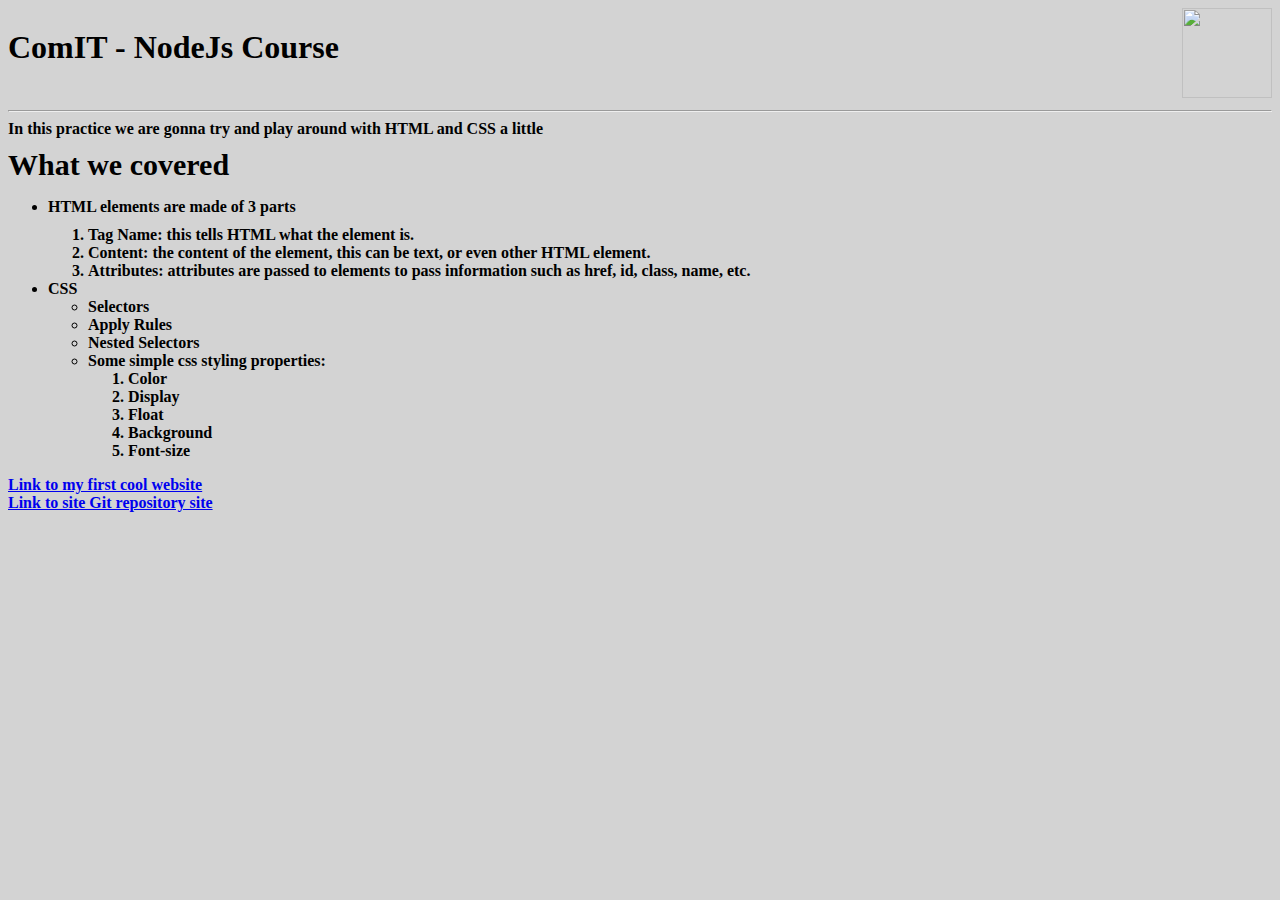
==== index.html @ 358203c3 "first commit" ====
<!DOCTYPE html>
<html>
    <head>
        <title>Practice Html</title>
        <link rel="icon" type="image/x-icon" href="../my-first-html/favicon.ico">
        <link rel="stylesheet" href="style.css" type="text/css">
    </head>
    <body>
        <div id="header-container">
            <div class="header-text">
                <h1>ComIT - NodeJs Course</h1>
            </div>
            <div class="header-pic">
                <img class="img-banner" src="../my-first-html/nodejs-body-text.png" />
            </div>
        </div>
        <hr>
        <div>
            <span>In this practice we are gonna try and play around with HTML and CSS a little</span>
        </div>
        <div>
            <h4>What we covered</h4>
        </div>
        <div>
            <ul>
                <li id="list-head">HTML elements are made of 3 parts</li>
                    <ol>
                        <li>Tag Name: this tells HTML what the element is.</li>
                        <li>Content: the content of the element, this can be text, or even other HTML element.</li>
                        <li>Attributes: attributes are passed to elements to pass information such as href, id, class, name, etc.</li>
                    </ol>
                <li>CSS</li>
                    <ul>
                        <li>Selectors</li>
                        <li>Apply Rules</li>
                        <li>Nested Selectors</li>
                        <li>Some simple css styling properties:</li>
                            <ol>
                                <li>Color</li>
                                <li>Display</li>
                                <li>Float</li>
                                <li>Background</li>
                                <li>Font-size</li>
                            </ol>
                    </ul>
            </ul>
        </div>
        <div>
            <a target="_blank" href="https://avnerarik.github.io/my-first-site/">Link to my first cool website</a>
            <br>
            <a target="_blank" href="https://avnerarik.github.">Link to site Git repository site</a>
        </div>
    </body>
</html>
---- style.css ----
body {
    background-color: lightgray;
    font-weight: 600;
}

#header-container {
    display: flex;
    justify-content: space-around;
}

.header-text {
    flex: 1;
    vertical-align: middle;
}

.header-pic {
    flex: 1;
    text-align: end;
}

h4 {
    font-size:30px;
    margin-top: 10px;
    margin-bottom: 10px;
}

.img-banner {
    width: 90px;
    height: 90px;
}

#list-head {
    margin-bottom: 10px;
}
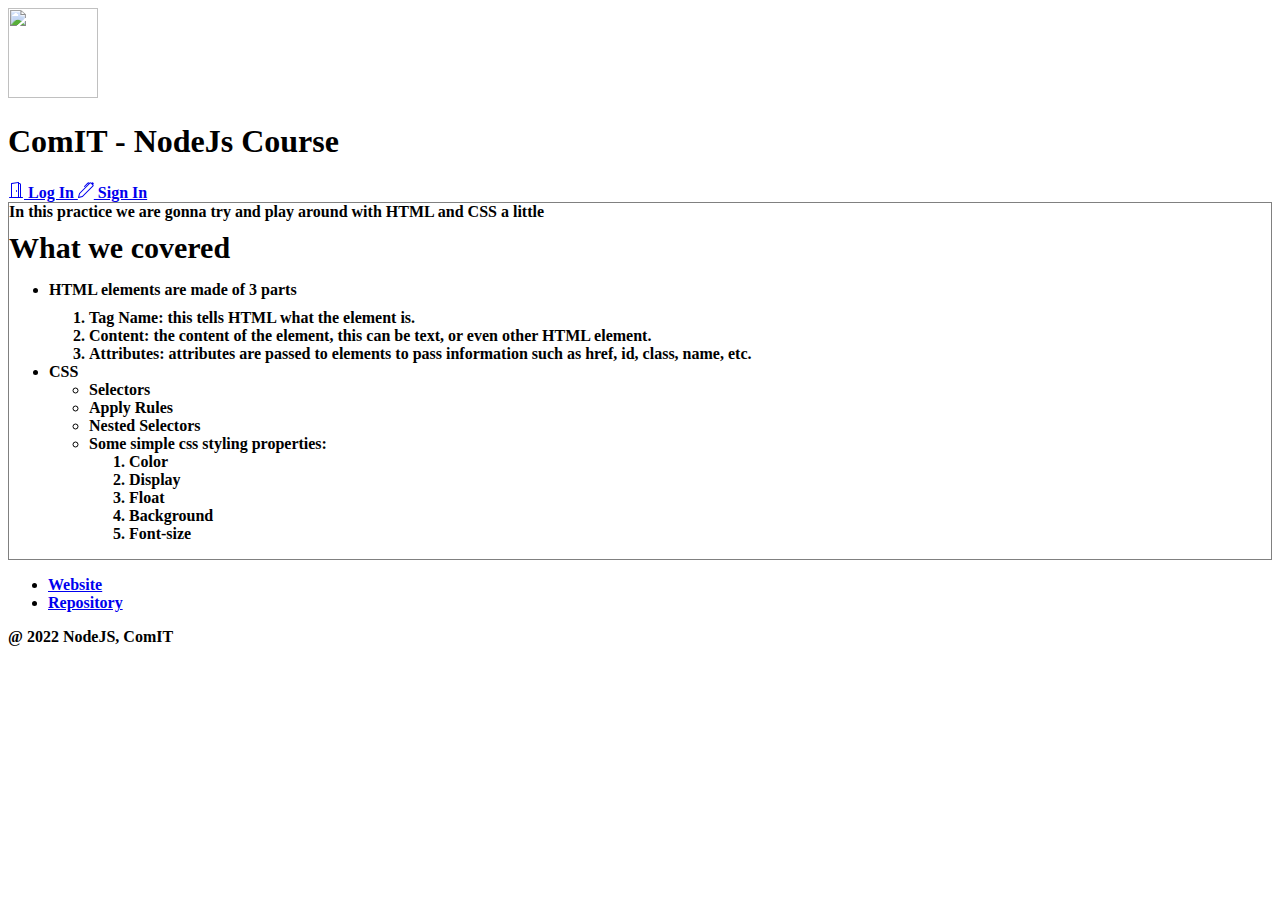
==== commit 92386ea7: "Added bootstrap framework, new construction page, changes to HTML." ====
--- a/index.html
+++ b/index.html
@@ -4,51 +4,84 @@
         <title>Practice Html</title>
         <link rel="icon" type="image/x-icon" href="../my-first-html/favicon.ico">
         <link rel="stylesheet" href="style.css" type="text/css">
+        <link rel="stylesheet" href="../my-first-html/css/bootstrap.min.css" type="text/css">
+        <link rel="stylesheet" href="../my-first-html/css/bootstrap.bundle.min.css" type="text/css">
+        <link rel="javascript" href="../my-first-html/js/bootstrap.js" type="text/javascript"> 
     </head>
-    <body>
-        <div id="header-container">
-            <div class="header-text">
-                <h1>ComIT - NodeJs Course</h1>
+    <body class="container bg-light">
+        <header>
+            <div class="container p-1">
+                <div class="row text-white bg-black rounded-3">
+                    <div class="col d-flex align-items-center justify-content-start">
+                        <img class="img-banner" src="../my-first-html/coverImage.jpg" />
+                        <h1>ComIT - NodeJs Course</h1>
+                    </div>
+                    <div class="col d-flex align-items-center justify-content-end">
+                        <div class="d-grid gab-2 d-md-flex justify-content-md-end">
+                            <a class="btn btn-light mx-1" href="notfound.html" role="button">
+                                <svg xmlns="http://www.w3.org/2000/svg" width="16" height="16" fill="currentColor" class="bi bi-door-open" viewBox="0 0 16 16">
+                                    <path d="M8.5 10c-.276 0-.5-.448-.5-1s.224-1 .5-1 .5.448.5 1-.224 1-.5 1z"/>
+                                    <path d="M10.828.122A.5.5 0 0 1 11 .5V1h.5A1.5 1.5 0 0 1 13 2.5V15h1.5a.5.5 0 0 1 0 1h-13a.5.5 0 0 1 0-1H3V1.5a.5.5 0 0 1 .43-.495l7-1a.5.5 0 0 1 .398.117zM11.5 2H11v13h1V2.5a.5.5 0 0 0-.5-.5zM4 1.934V15h6V1.077l-6 .857z"/>
+                                </svg>
+                                Log In
+                            </a>
+                            <a class="btn btn-light mx-1" href="notfound.html" role="button">
+                                <svg xmlns="http://www.w3.org/2000/svg" width="16" height="16" fill="currentColor" class="bi bi-pen" viewBox="0 0 16 16">
+                                    <path d="m13.498.795.149-.149a1.207 1.207 0 1 1 1.707 1.708l-.149.148a1.5 1.5 0 0 1-.059 2.059L4.854 14.854a.5.5 0 0 1-.233.131l-4 1a.5.5 0 0 1-.606-.606l1-4a.5.5 0 0 1 .131-.232l9.642-9.642a.5.5 0 0 0-.642.056L6.854 4.854a.5.5 0 1 1-.708-.708L9.44.854A1.5 1.5 0 0 1 11.5.796a1.5 1.5 0 0 1 1.998-.001zm-.644.766a.5.5 0 0 0-.707 0L1.95 11.756l-.764 3.057 3.057-.764L14.44 3.854a.5.5 0 0 0 0-.708l-1.585-1.585z"/>
+                                </svg>
+                                Sign In
+                            </a>
+                        </div>
+                    </div>
+                </div>
             </div>
-            <div class="header-pic">
-                <img class="img-banner" src="../my-first-html/nodejs-body-text.png" />
+        </header>
+        <main>
+            <div class="container p-1 bg-white" style="border:1px solid grey">
+                <div>
+                    <span>In this practice we are gonna try and play around with HTML and CSS a little</span>
+                </div>
+                <div>
+                    <h4>What we covered</h4>
+                </div>
+                <div>
+                    <ul>
+                        <li id="list-head">HTML elements are made of 3 parts</li>
+                            <ol>
+                                <li><span class="text-tags">Tag Name</span>: this tells HTML what the element is.</li>
+                                <li><span class="text-tags">Content</span>: the content of the element, this can be text, or even other HTML element.</li>
+                                <li><span class="text-tags">Attributes</span>: attributes are passed to elements to pass information such as href, id, class, name, etc.</li>
+                            </ol>
+                        <li>CSS</li>
+                            <ul>
+                                <li>Selectors</li>
+                                <li>Apply Rules</li>
+                                <li>Nested Selectors</li>
+                                <li>Some simple css styling properties:</li>
+                                    <ol>
+                                        <li>Color</li>
+                                        <li>Display</li>
+                                        <li>Float</li>
+                                        <li>Background</li>
+                                        <li>Font-size</li>
+                                    </ol>
+                            </ul>
+                    </ul>
+                </div>
             </div>
-        </div>
-        <hr>
-        <div>
-            <span>In this practice we are gonna try and play around with HTML and CSS a little</span>
-        </div>
-        <div>
-            <h4>What we covered</h4>
-        </div>
-        <div>
-            <ul>
-                <li id="list-head">HTML elements are made of 3 parts</li>
-                    <ol>
-                        <li>Tag Name: this tells HTML what the element is.</li>
-                        <li>Content: the content of the element, this can be text, or even other HTML element.</li>
-                        <li>Attributes: attributes are passed to elements to pass information such as href, id, class, name, etc.</li>
-                    </ol>
-                <li>CSS</li>
-                    <ul>
-                        <li>Selectors</li>
-                        <li>Apply Rules</li>
-                        <li>Nested Selectors</li>
-                        <li>Some simple css styling properties:</li>
-                            <ol>
-                                <li>Color</li>
-                                <li>Display</li>
-                                <li>Float</li>
-                                <li>Background</li>
-                                <li>Font-size</li>
-                            </ol>
-                    </ul>
-            </ul>
-        </div>
-        <div>
-            <a target="_blank" href="https://avnerarik.github.io/my-first-site/">Link to my first cool website</a>
-            <br>
-            <a target="_blank" href="https://avnerarik.github.">Link to site Git repository site</a>
-        </div>
+        </main>
+        <footer>
+            <div class="container p-1">
+                <ul class="nav justify-content-center border-bottom pb-3 mb-3">
+                    <li class="nav-item">
+                        <a class="nav-link px-2 text-muted" target="_blank" href="https://avnerarik.github.io/my-first-site/">Website</a>
+                    </li>
+                    <li class="nav-item border-start">
+                        <a class="nav-link px-2 text-muted" target="_blank" href="https://github.com/avnerarik/my-first-html">Repository</a>
+                    </li>
+                </ul>
+                <p class="text-center text-muted">@ 2022 NodeJS, ComIT</p>
+            </div>
+        </footer>
     </body>
 </html>
--- a/style.css
+++ b/style.css
@@ -1,21 +1,9 @@
 body {
-    background-color: lightgray;
     font-weight: 600;
 }
 
-#header-container {
-    display: flex;
-    justify-content: space-around;
-}
-
-.header-text {
-    flex: 1;
-    vertical-align: middle;
-}
-
-.header-pic {
-    flex: 1;
-    text-align: end;
+.text-tags {
+    font-weight: bold;
 }
 
 h4 {
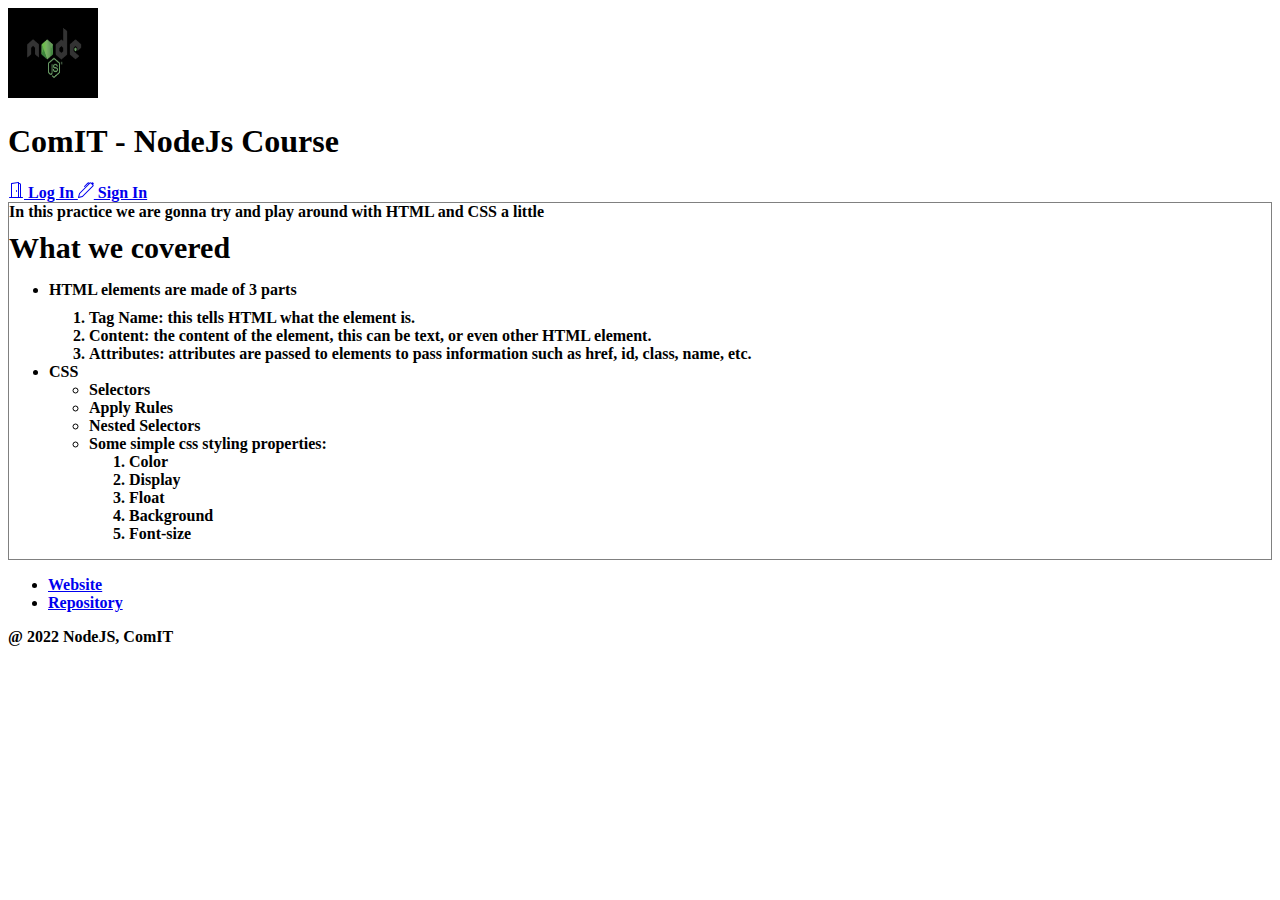
==== commit 96df4c28: "Setting images on a folder." ====
--- a/index.html
+++ b/index.html
@@ -13,7 +13,7 @@
             <div class="container p-1">
                 <div class="row text-white bg-black rounded-3">
                     <div class="col d-flex align-items-center justify-content-start">
-                        <img class="img-banner" src="../my-first-html/coverImage.jpg" />
+                        <img class="img-banner" src="img/coverImage.jpg" />
                         <h1>ComIT - NodeJs Course</h1>
                     </div>
                     <div class="col d-flex align-items-center justify-content-end">
